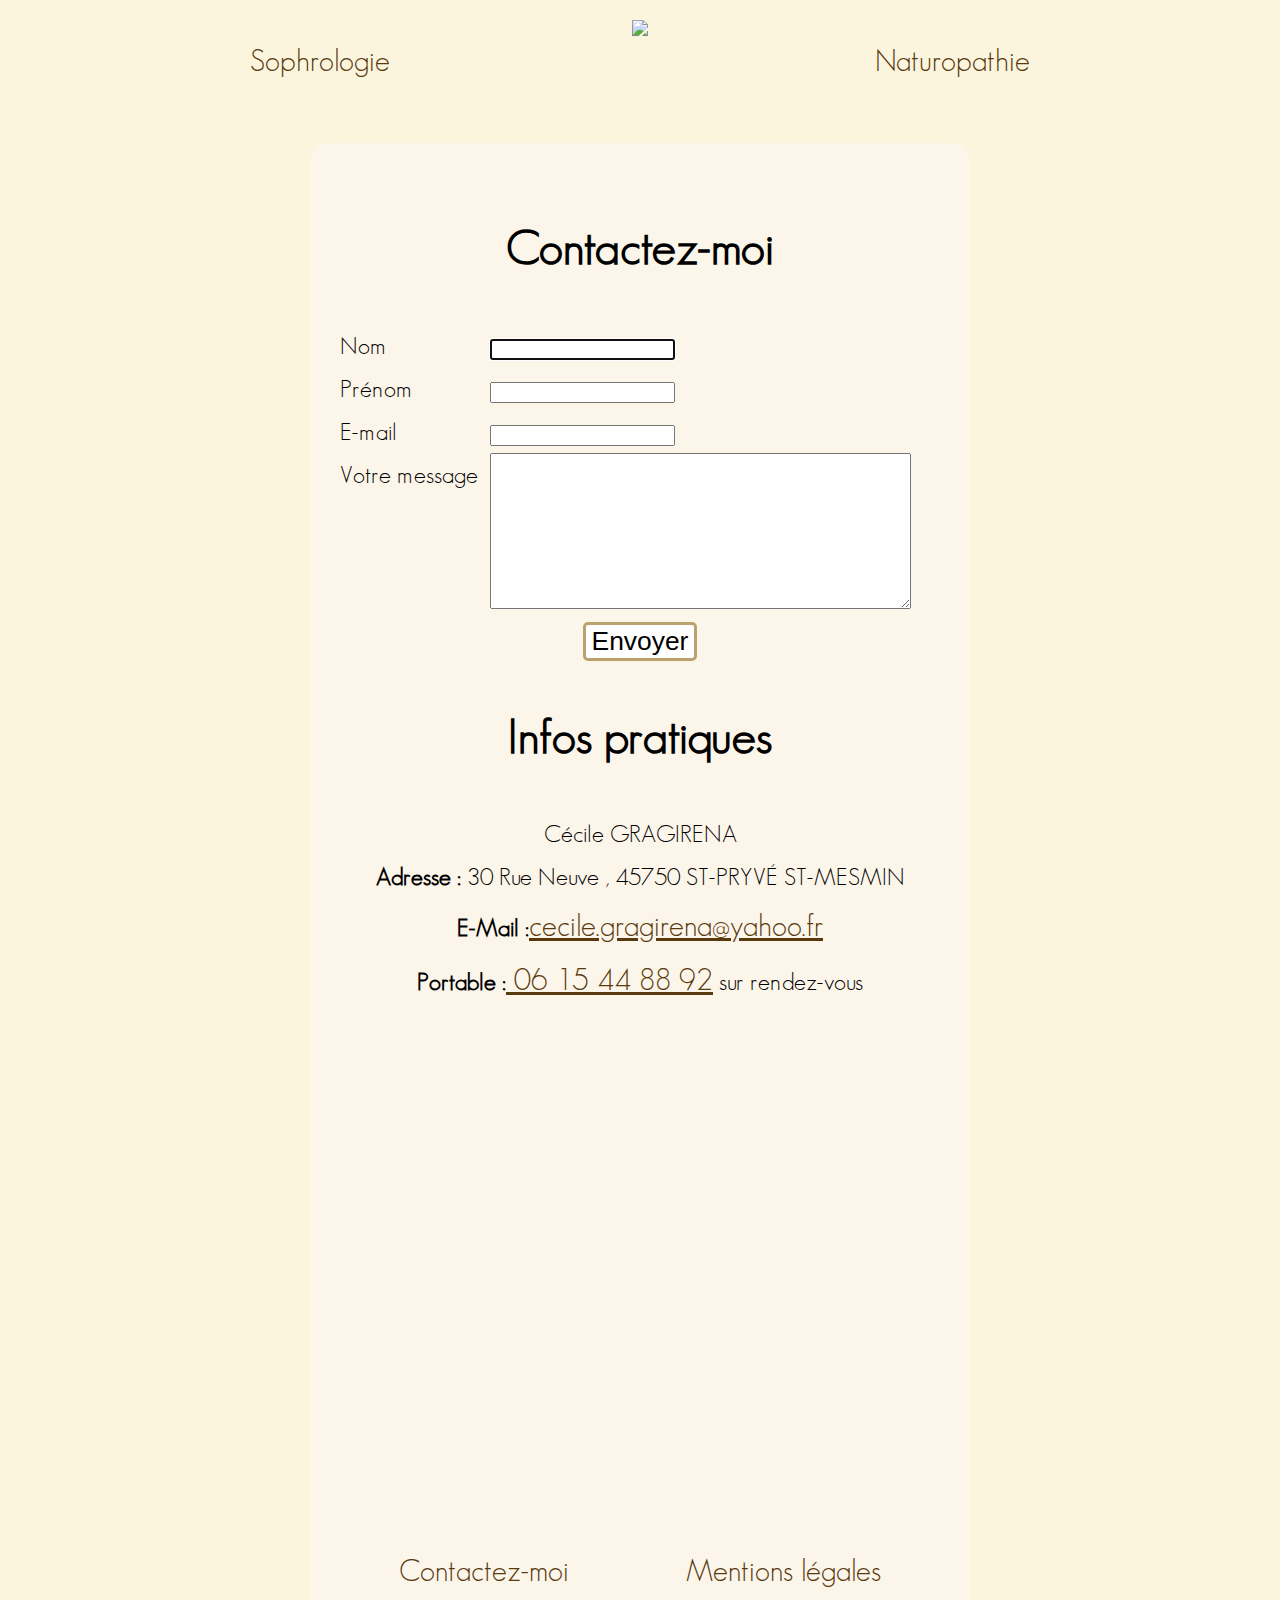
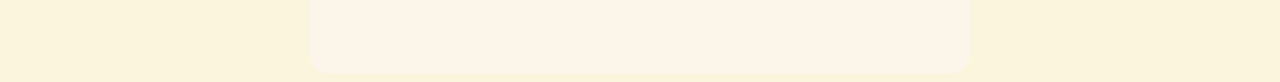
==== contact.html @ d072b811 "ajout page contact" ====
<!doctype html>
<html>

<head>
    <meta charset="utf-8">
    <link rel="stylesheet" href="styles.css">
    <title>L'équilibre au naturel</title>
</head>

<body>
    <a  href="index.html"><img src="banniere.JPG" height="250px" ></a>
    <nav>
    
    <a id="sophrologie" href="sophrologie.html">Sophrologie</a>
    <a id="naturopathie" href="naturopathie.html">Naturopathie</a>
    
    </nav>
    
    <div class="presentation">
    
    <h1>Contactez-moi</h1>
    
    <form action="action_page.php">
    <label for "nom">Nom</label>
    <input type="text" name="nom" autofocus><br>
    <label for "prenom">Prénom</label>
    <input type="text" name="prenom"><br>
    <label for "mail">E-mail</label>
    <input type="email" name="mail"><br>
    <label for "message">Votre message</label>
    <textarea name="message" rows=10 cols=50></textarea><br>
    
  <div class="bouton"><input type="submit" value="Envoyer"></div>
  </form>
    
    <h1>Infos pratiques</h1>
    <p>Cécile GRAGIRENA<br>
<span>Adresse :</span> 30 Rue Neuve , 45750 ST-PRYVÉ ST-MESMIN<br>
<span>E-Mail :</span><a class="contact" href="mailto:cecile.gragirena@yahoo.fr">cecile.gragirena@yahoo.fr</a> <br>
<span>Portable :</span><a class="contact" href="tel:0615448892"> 06 15 44 88 92</a> sur rendez-vous
</p>
    <div>
    <iframe src="https://www.google.com/maps/embed?pb=!1m18!1m12!1m3!1d2675.6171755815485!2d1.8665395153693098!3d47.88573867664679!2m3!1f0!2f0!3f0!3m2!1i1024!2i768!4f13.1!3m3!1m2!1s0x47e4e569c89f5ea5%3A0xe083fe6d12a272f5!2s30+Rue+Neuve%2C+45750+Saint-Pryv%C3%A9-Saint-Mesmin!5e0!3m2!1sen!2sfr!4v1523088488765" width="600" height="450" frameborder="0" style="border:0" allowfullscreen></iframe>
    </div>
    
    
    <footer>
    <a id="contact" href="contact.html">Contactez-moi</a>
    <a id="mentions" href="#">Mentions légales</a>
    </footer>
</body>

</html>
---- styles.css ----
body {
  font-family: "GeosansLight", Times, serif;
  background-color:#fcf5de;
  text-align:center ;
  
}

a{
  text-decoration:none;
  font-size : 30px;
  display: block;
  color:#593a0f;
 
}
.contact{
  font-size : 30px;
  color:#593a0f;
  text-decoration:underline;
  display:inline;
}

a:hover {
   text-decoration: underline;
}
nav , footer {
  display:flex;
  height: 100px;
  justify-content: space-around;
  flex-direction: row;
}
.presentation {
  width: 600px ;
  margin:auto ;
  line-height: 1.8;
  font-size: 1.5em ;
  background-color:#fcf5ea;
  border-radius:20px;
  padding:30px;
}
table{
  font-size: 1.5em ;
  background-color:#fcf5ea;
  margin:auto;
  padding:30px;
}
.cat{
  margin : 20px auto ;
  width: 600px ;
  border : 2px solid #baa26f ;
  border-radius : 10px ;

}

span {
  font-weight:bold ;
}
form {
  text-align:left ;
}
label
{
	display: block; 
	width: 150px;
  float:left ;
}
input[type=submit]{
  background-color:white ;
  display: block;
  font-size:1.1em;
  border : 3px solid #baa26f ;
  border-radius : 5px ;
  margin:auto ;
}

footer {
  margin-top:30px;
  background-color:#fcf5ea;
  padding-top:20px;
  
}
@font-face {
    font-family: "GeosansLight";
    src: url(GeosansLight.ttf);
}
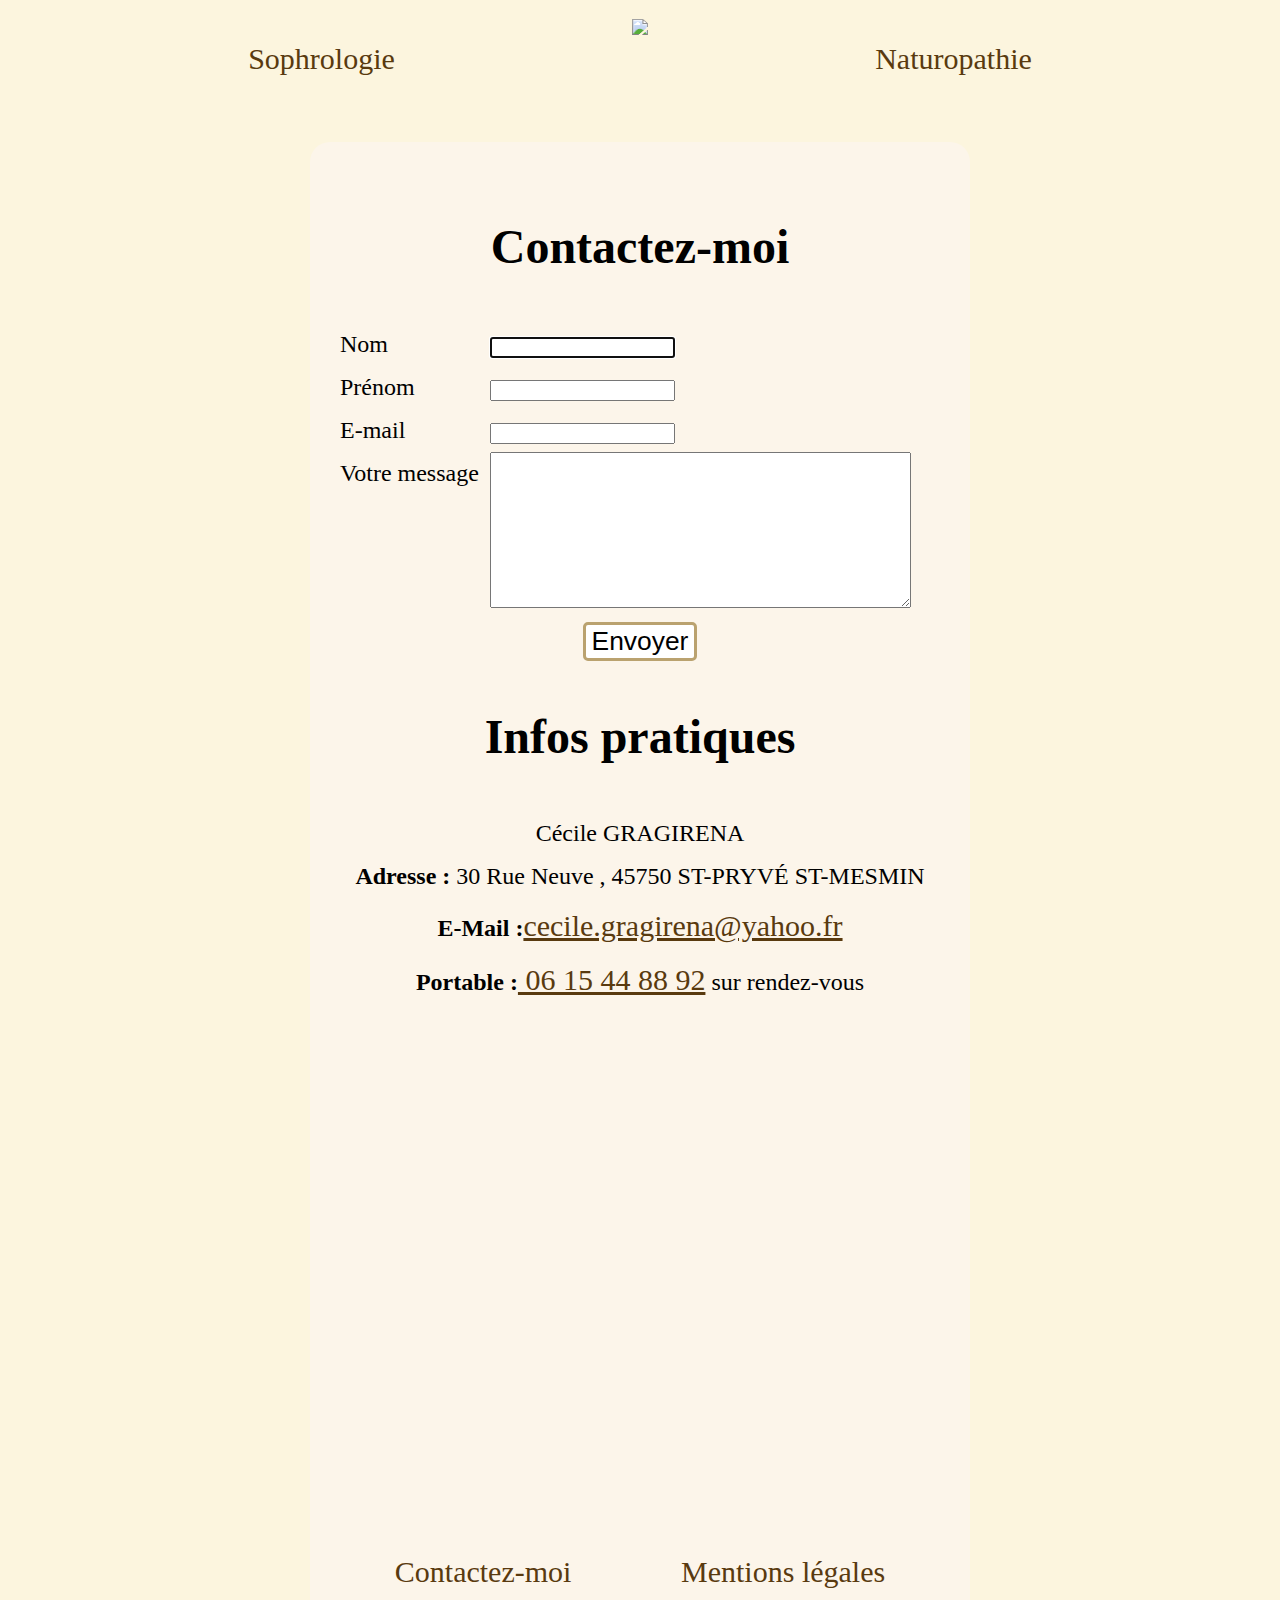
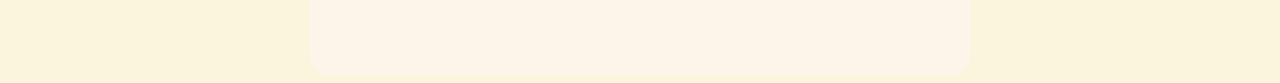
==== commit 1b1f0dc2: "replacement des fichiers" ====
--- a/contact.html
+++ b/contact.html
@@ -3,12 +3,12 @@
 
 <head>
     <meta charset="utf-8">
-    <link rel="stylesheet" href="styles.css">
+    <link rel="stylesheet" href="css/styles.css">
     <title>L'équilibre au naturel</title>
 </head>
 
 <body>
-    <a  href="index.html"><img src="banniere.JPG" height="250px" ></a>
+    <a  href="index.html"><img src="img/banniere.JPG" height="250px" ></a>
     <nav>
     
     <a id="sophrologie" href="sophrologie.html">Sophrologie</a>
--- a/css/styles.css
+++ b/css/styles.css
@@ -0,0 +1,84 @@
+body {
+  font-family: "GeosansLight", Times, serif;
+  background-color:#fcf5de;
+  text-align:center ;
+  
+}
+
+a{
+  text-decoration:none;
+  font-size : 30px;
+  display: block;
+  color:#593a0f;
+ 
+}
+.contact{
+  font-size : 30px;
+  color:#593a0f;
+  text-decoration:underline;
+  display:inline;
+}
+
+a:hover {
+   text-decoration: underline;
+}
+nav , footer {
+  display:flex;
+  height: 100px;
+  justify-content: space-around;
+  flex-direction: row;
+}
+.presentation {
+  width: 600px ;
+  margin:auto ;
+  line-height: 1.8;
+  font-size: 1.5em ;
+  background-color:#fcf5ea;
+  border-radius:20px;
+  padding:30px;
+}
+table{
+  font-size: 1.5em ;
+  background-color:#fcf5ea;
+  margin:auto;
+  padding:30px;
+}
+.cat{
+  margin : 20px auto ;
+  width: 600px ;
+  border : 2px solid #baa26f ;
+  border-radius : 10px ;
+
+}
+
+span {
+  font-weight:bold ;
+}
+form {
+  text-align:left ;
+}
+label
+{
+	display: block; 
+	width: 150px;
+  float:left ;
+}
+input[type=submit]{
+  background-color:white ;
+  display: block;
+  font-size:1.1em;
+  border : 3px solid #baa26f ;
+  border-radius : 5px ;
+  margin:auto ;
+}
+
+footer {
+  margin-top:30px;
+  background-color:#fcf5ea;
+  padding-top:20px;
+  
+}
+@font-face {
+    font-family: "GeosansLight";
+    src: url(GeosansLight.ttf);
+}